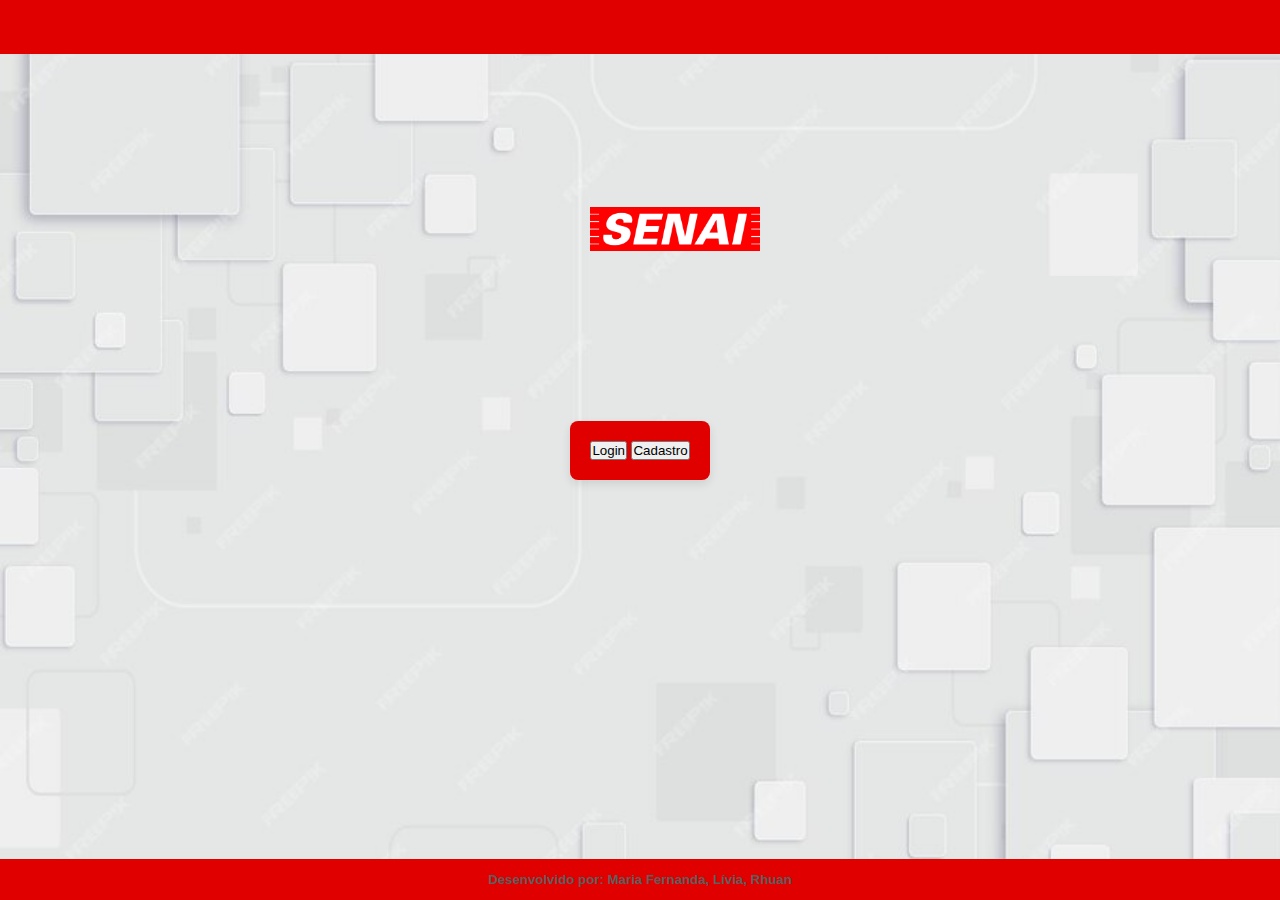
==== Front/index.html @ d2e4aae3 "Sprint 2" ====
<!DOCTYPE html>
<html lang="pt-BR">
<head> <!--CABEÇALHO-->
    <meta charset="UTF-8">
    <meta name="viewport" content="width=device-width, initial-scale=1.0">
    <title>Senai - Reservas de salas</title>
    <link rel="stylesheet" href="styles.css">
</head><!--FIM DO CABEÇALHO-->
<body><!--COMEÇO DO CORPO-->
    <header>
    </header>
    <main> <!--define a área princiapal do conteudo da tela-->
        <div id="telainicial"> <!--Agrupa um conteudo-->
            <img src="senaisplogo.png" alt="Logo senai-SP"/>
            <button onclick="window.location.href='login.html'">Login</button><!--Botão que redireciona para a tela de login-->                    
            <button onclick="window.location.href='cadastro.html'">Cadastro</button><!--Botão que redireciona para a tela de cadastro--> 
        <div>
    </main>
    <footer>
        <h5>Desenvolvido por: Maria Fernanda, Lívia, Rhuan</h5>
    </footer>

</body><!--Fechamento do corpo-->
---- Front/styles.css ----
* {
  margin: 0; /*remove a margem padrão de todos os elementos */
  padding: 0; /*remove o padding de todos os elementos */
  box-sizing: border-box; /*Inclui bordas e preenchimentos no calculo da largura e altura do elementos*/
}

body {
  /*Corpo*/
  background-image: url(imagem_de_fundo.jpg); /*imagem de fundo*/
  background-size: cover; /* Faz a imagem cobrir toda a área disponível */
  background-position: center; /* Centraliza a imagem */
  background-repeat: no-repeat; /* Evita que a imagem se repita */
  height: 100vh; /* Faz com que o elemento ocupe 100% da altura da viewport */
  color: rgb(0, 0, 0); /* Cor do texto, para contraste com a imagem */
  font-family: Arial, sans-serif;
  display: flex;
  justify-content: center;
  align-items: center;
  margin: 0;
}

header {
    background-color: #e00000;
    padding: 27px;
    text-align: center;
    width: 100%;
    position: absolute;
    top: 0;
}

main {
  max-width: 400px;
  margin: auto;
  padding: 20px;
  background-color: #e00000;
  border-radius: 8px;
  box-shadow: 0 4px 10px rgba(0, 0, 0, 0.1);
}

main img {
  /* Configurações da logo senai login */
  position: absolute;
  max-width: 170px;
  top: 23%;
  justify-content: center;
}


.telainicial{
  max-width: 400px;
  padding: 20px;
  border-radius: 8px;
  box-shadow: 0 4px 10px rgba(0, 0, 0, 0.1);
}

.formulario-login {
  max-width: 400px;
  padding: 20px;
  border-radius: 8px;
  box-shadow: 0 4px 10px rgba(0, 0, 0, 0.1);
}

.formulario-cadastro{
  max-width: 400px;
  padding: 20px;
  border-radius: 8px;
  box-shadow: 0 4px 10px rgba(0, 0, 0, 0.1);
}

.inputEmail {
  /*Área email (cadastro)*/
  background-color: #fcfcfc;
  border-radius: 10px;
  max-width: 250px;
  text-align: center;
  padding: 10px;
  color: #000000;
  margin-top: 2%;
}

.inputSenha {
  /*Área senha (cadastro)*/
  background-color: #fcfcfc;
  border-radius: 10px;
  max-width: 250px;
  text-align: center;
  padding: 10px;
  color: #000000;
  margin-top: 2%;
}

.inputNome {
  /*Área nome completo (cadastro)*/
  background-color: #fcfcfc;
  border-radius: 10px;
  max-width: 250px;
  text-align: center;
  padding: 10px;
  color: #000000;
  margin-top: 2%;
}

footer {
    background-color: #e00000;/*cor de fundo*/
    color: #5e5e5e;
    padding: 13px;
    position: absolute;
    text-align: center; /*alinha o texto no radapé da tela */
    bottom: 0;/*A linha do rodapé abaixo da página */
    position: absolute;/*Posiciona o radapé de forma absoluta em relação ao body*/
    width: 100%;/*Define a largura do rodapé como 100% da janela de vizualização*/
  }
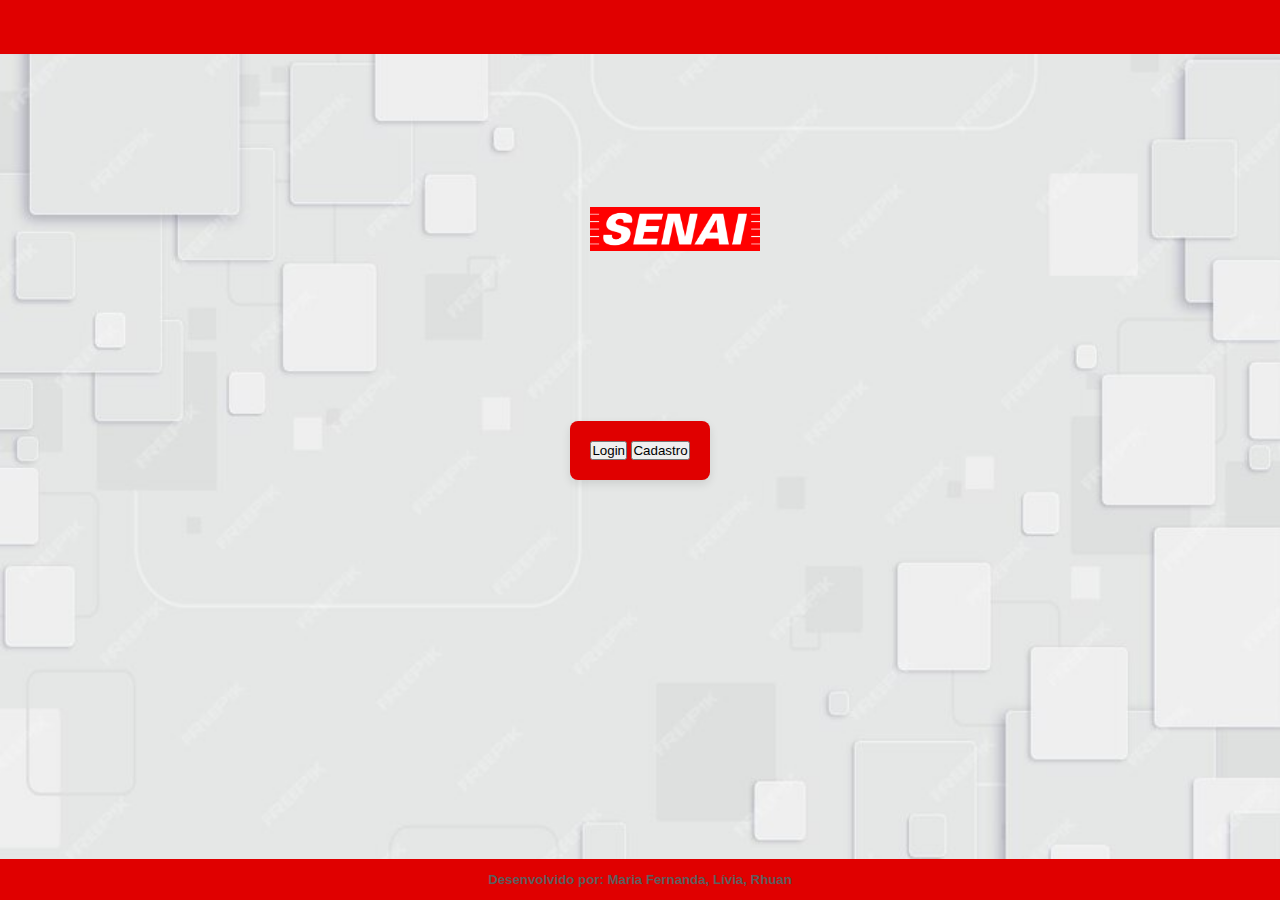
==== commit 8a68d05f: "23d3" ====
--- a/Front/index.html
+++ b/Front/index.html
@@ -8,10 +8,11 @@
 </head><!--FIM DO CABEÇALHO-->
 <body><!--COMEÇO DO CORPO-->
     <header>
+        <p></p>
     </header>
-    <main> <!--define a área princiapal do conteudo da tela-->
-        <div id="telainicial"> <!--Agrupa um conteudo-->
-            <img src="senaisplogo.png" alt="Logo senai-SP"/>
+    <main > <!--define a área princiapal do conteudo da tela-->
+        <div> <!--Agrupa um conteudo-->
+            <section> <img src="senaisplogo.png" alt="Logo senai-SP" /></section>
             <button onclick="window.location.href='login.html'">Login</button><!--Botão que redireciona para a tela de login-->                    
             <button onclick="window.location.href='cadastro.html'">Cadastro</button><!--Botão que redireciona para a tela de cadastro--> 
         <div>
--- a/Front/styles.css
+++ b/Front/styles.css
@@ -1,3 +1,4 @@
+
 * {
   margin: 0; /*remove a margem padrão de todos os elementos */
   padding: 0; /*remove o padding de todos os elementos */
@@ -39,18 +40,10 @@
 
 main img {
   /* Configurações da logo senai login */
-  position: absolute;
+  position:fixed;
   max-width: 170px;
   top: 23%;
-  justify-content: center;
-}
-
-
-.telainicial{
-  max-width: 400px;
-  padding: 20px;
-  border-radius: 8px;
-  box-shadow: 0 4px 10px rgba(0, 0, 0, 0.1);
+  margin:none;
 }
 
 .formulario-login {
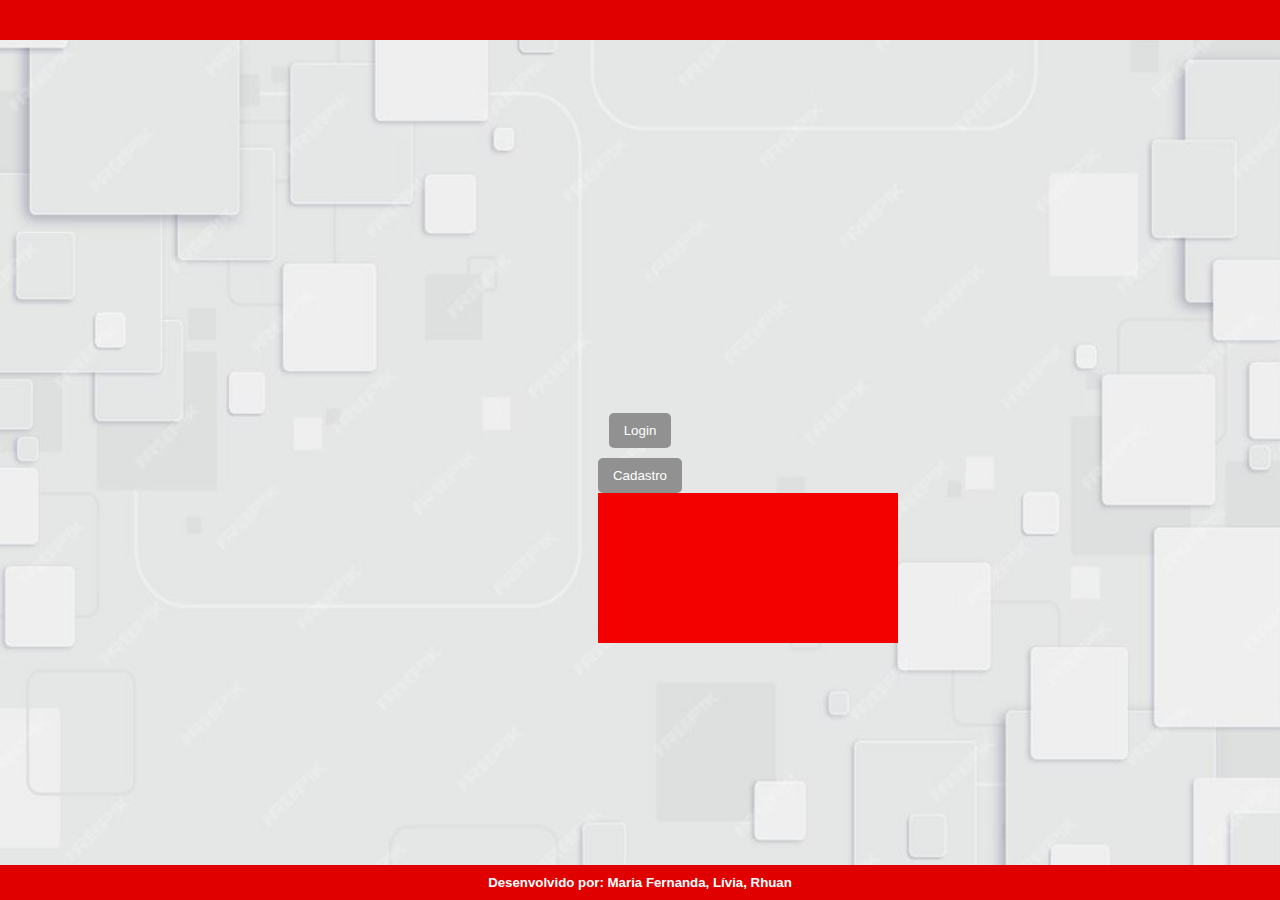
==== commit 8974eb2d: "23-10" ====
--- a/Front/index.html
+++ b/Front/index.html
@@ -1,24 +1,26 @@
 <!DOCTYPE html>
 <html lang="pt-BR">
-<head> <!--CABEÇALHO-->
-    <meta charset="UTF-8">
-    <meta name="viewport" content="width=device-width, initial-scale=1.0">
+  <head>
+    <meta charset="UTF-8" />
+    <meta name="viewport" content="width=device-width, initial-scale=1.0" />
     <title>Senai - Reservas de salas</title>
-    <link rel="stylesheet" href="styles.css">
-</head><!--FIM DO CABEÇALHO-->
-<body><!--COMEÇO DO CORPO-->
-    <header>
-        <p></p>
-    </header>
-    <main > <!--define a área princiapal do conteudo da tela-->
-        <div> <!--Agrupa um conteudo-->
-            <section> <img src="senaisplogo.png" alt="Logo senai-SP" /></section>
-            <button onclick="window.location.href='login.html'">Login</button><!--Botão que redireciona para a tela de login-->                    
-            <button onclick="window.location.href='cadastro.html'">Cadastro</button><!--Botão que redireciona para a tela de cadastro--> 
-        <div>
+    <link rel="stylesheet" href="styles.css" />
+  </head>
+  <body>
+    <header></header>
+    <main>
+      <section>
+        <div class="button-container">
+          <button onclick="window.location.href='login.html'">Login</button>
+          <button onclick="window.location.href='cadastro.html'">
+            Cadastro
+          </button>
+        </div>
+        <div class ="retangulo"></div>
+      </section>
     </main>
     <footer>
-        <h5>Desenvolvido por: Maria Fernanda, Lívia, Rhuan</h5>
+      <h5>Desenvolvido por: Maria Fernanda, Lívia, Rhuan</h5>
     </footer>
-
-</body><!--Fechamento do corpo-->+  </body>
+</html>
--- a/Front/styles.css
+++ b/Front/styles.css
@@ -1,105 +1,92 @@
-
 * {
-  margin: 0; /*remove a margem padrão de todos os elementos */
-  padding: 0; /*remove o padding de todos os elementos */
-  box-sizing: border-box; /*Inclui bordas e preenchimentos no calculo da largura e altura do elementos*/
+  margin: 0;
+  padding: 0;
+  box-sizing: border-box;
 }
 
 body {
-  /*Corpo*/
-  background-image: url(imagem_de_fundo.jpg); /*imagem de fundo*/
-  background-size: cover; /* Faz a imagem cobrir toda a área disponível */
-  background-position: center; /* Centraliza a imagem */
-  background-repeat: no-repeat; /* Evita que a imagem se repita */
-  height: 100vh; /* Faz com que o elemento ocupe 100% da altura da viewport */
-  color: rgb(0, 0, 0); /* Cor do texto, para contraste com a imagem */
+  background-image: url(imagem_de_fundo.jpg);
+  background-size: cover;
+  background-position: center;
+  background-repeat: no-repeat;
+  height: 100vh;
+  color: #000;
   font-family: Arial, sans-serif;
+  display: flex;
+  flex-direction: column;
+  justify-content: space-between;
+}
+
+header {
+  background-color: #e00000;
+  padding: 20px;
+  text-align: center;
+}
+
+header img {
+  max-width: 200px;
+}
+
+.form-logo {
+  display: block;
+  max-width: 150px;
+  margin: 20px auto;
+}
+
+.section {
+  text-align: center; /* Centraliza o conteúdo dentro da seção */
+}
+
+main {
   display: flex;
   justify-content: center;
   align-items: center;
-  margin: 0;
+  flex-grow: 1;
 }
 
-header {
-    background-color: #e00000;
-    padding: 27px;
-    text-align: center;
-    width: 100%;
-    position: absolute;
-    top: 0;
+.button-container, .form-acao {
+  display: flex;
+  flex-direction: column;
+  gap: 10px;
+  align-items: center;
 }
 
-main {
-  max-width: 400px;
-  margin: auto;
-  padding: 20px;
-  background-color: #e00000;
-  border-radius: 8px;
-  box-shadow: 0 4px 10px rgba(0, 0, 0, 0.1);
+button,
+input[type="submit"] {
+  padding: 10px 15px;
+  border: none;
+  border-radius: 5px;
+  background-color: #919191;
+  color: #fff;
+  cursor: pointer;
+  transition: background-color 0.3s;
 }
 
-main img {
-  /* Configurações da logo senai login */
-  position:fixed;
-  max-width: 170px;
-  top: 23%;
-  margin:none;
+button:hover,
+input[type="submit"]:hover {
+  background-color: #676767;
 }
 
-.formulario-login {
-  max-width: 400px;
-  padding: 20px;
-  border-radius: 8px;
-  box-shadow: 0 4px 10px rgba(0, 0, 0, 0.1);
+.form-grupo {
+  display: flex;
+  flex-direction: column;
+  margin-bottom: 15px;
+  background-color: rgb(208, 208, 208); 
+  
 }
 
-.formulario-cadastro{
-  max-width: 400px;
-  padding: 20px;
-  border-radius: 8px;
-  box-shadow: 0 4px 10px rgba(0, 0, 0, 0.1);
-}
+.retangulo{
+  width: 300px;
+  height: 150px;
+  background-color: #f30000;
+  position: absolute;
 
-.inputEmail {
-  /*Área email (cadastro)*/
-  background-color: #fcfcfc;
-  border-radius: 10px;
-  max-width: 250px;
-  text-align: center;
-  padding: 10px;
-  color: #000000;
-  margin-top: 2%;
-}
-
-.inputSenha {
-  /*Área senha (cadastro)*/
-  background-color: #fcfcfc;
-  border-radius: 10px;
-  max-width: 250px;
-  text-align: center;
-  padding: 10px;
-  color: #000000;
-  margin-top: 2%;
-}
-
-.inputNome {
-  /*Área nome completo (cadastro)*/
-  background-color: #fcfcfc;
-  border-radius: 10px;
-  max-width: 250px;
-  text-align: center;
-  padding: 10px;
-  color: #000000;
-  margin-top: 2%;
 }
 
 footer {
-    background-color: #e00000;/*cor de fundo*/
-    color: #5e5e5e;
-    padding: 13px;
-    position: absolute;
-    text-align: center; /*alinha o texto no radapé da tela */
-    bottom: 0;/*A linha do rodapé abaixo da página */
-    position: absolute;/*Posiciona o radapé de forma absoluta em relação ao body*/
-    width: 100%;/*Define a largura do rodapé como 100% da janela de vizualização*/
-  }
+  background-color: #e00000;
+  color: #fff;
+  text-align: center;
+  padding: 10px;
+
+}
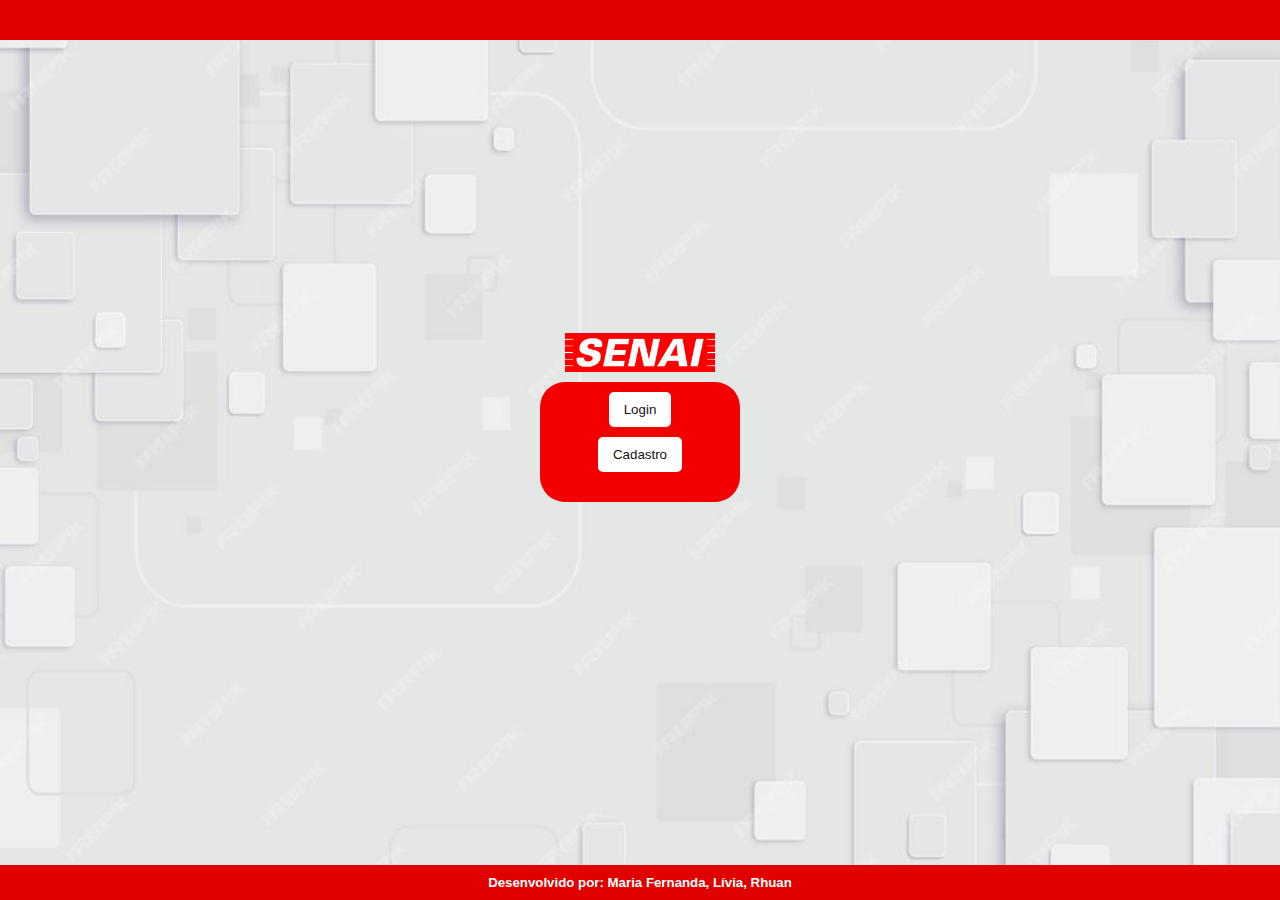
==== commit 20bef520: "Atualização" ====
--- a/Front/index.html
+++ b/Front/index.html
@@ -10,13 +10,14 @@
     <header></header>
     <main>
       <section>
+        <img class="form-logo" src="senaisplogo.png" alt="Logo Senai-SP" />
         <div class="button-container">
           <button onclick="window.location.href='login.html'">Login</button>
           <button onclick="window.location.href='cadastro.html'">
             Cadastro
           </button>
         </div>
-        <div class ="retangulo"></div>
+        <div class ="retangulo_index"></div>
       </section>
     </main>
     <footer>
--- a/Front/styles.css
+++ b/Front/styles.css
@@ -45,42 +45,87 @@
 }
 
 .button-container, .form-acao {
+  position: relative;
+  z-index: 2;
   display: flex;
   flex-direction: column;
   gap: 10px;
+  top: 70x;
   align-items: center;
+  
 }
+  .form-acao2{
+    position: relative;
+    z-index: 3;
+    padding: 10px 15px;
+    border: none;
+    border-radius: 5px;
+    color: #151313;
+    cursor: pointer;
+    transition: background-color 0.3s;
+  }
 
 button,
 input[type="submit"] {
   padding: 10px 15px;
   border: none;
   border-radius: 5px;
-  background-color: #919191;
-  color: #fff;
+  background-color: #ffffff;
+  color: #151313;
   cursor: pointer;
   transition: background-color 0.3s;
 }
 
 button:hover,
 input[type="submit"]:hover {
-  background-color: #676767;
+  background-color: #cbc9c9;
 }
 
 .form-grupo {
+  position: relative;
+  z-index: 2;
   display: flex;
   flex-direction: column;
   margin-bottom: 15px;
   background-color: rgb(208, 208, 208); 
-  
+  top: 55px;
 }
 
-.retangulo{
-  width: 300px;
-  height: 150px;
+.retangulo_index{
+  width: 200px;
+  height: 120px;
+  top: -90px;
+  position: relative;
+  z-index: 1;
+  display: flex;
   background-color: #f30000;
-  position: absolute;
+  align-items: center;
+  border-radius: 25px;
 
+}
+
+.retangulo_login{
+  height: 200px;
+  top: -150px;
+  max-width: 4000px;
+  position: relative;
+  z-index: 1;
+  display: flex;
+  background-color: #f30000;
+  align-items: center;
+  border-radius: 25px;
+}
+
+.retangulo_cadastro{
+  height: 200px;
+  top: -100px;
+  max-width: 350px;
+  position: relative;
+  z-index: 1;
+  display: flex;
+  background-color: #f30000;
+  align-items: center;
+  border-radius: 25px;
 }
 
 footer {
